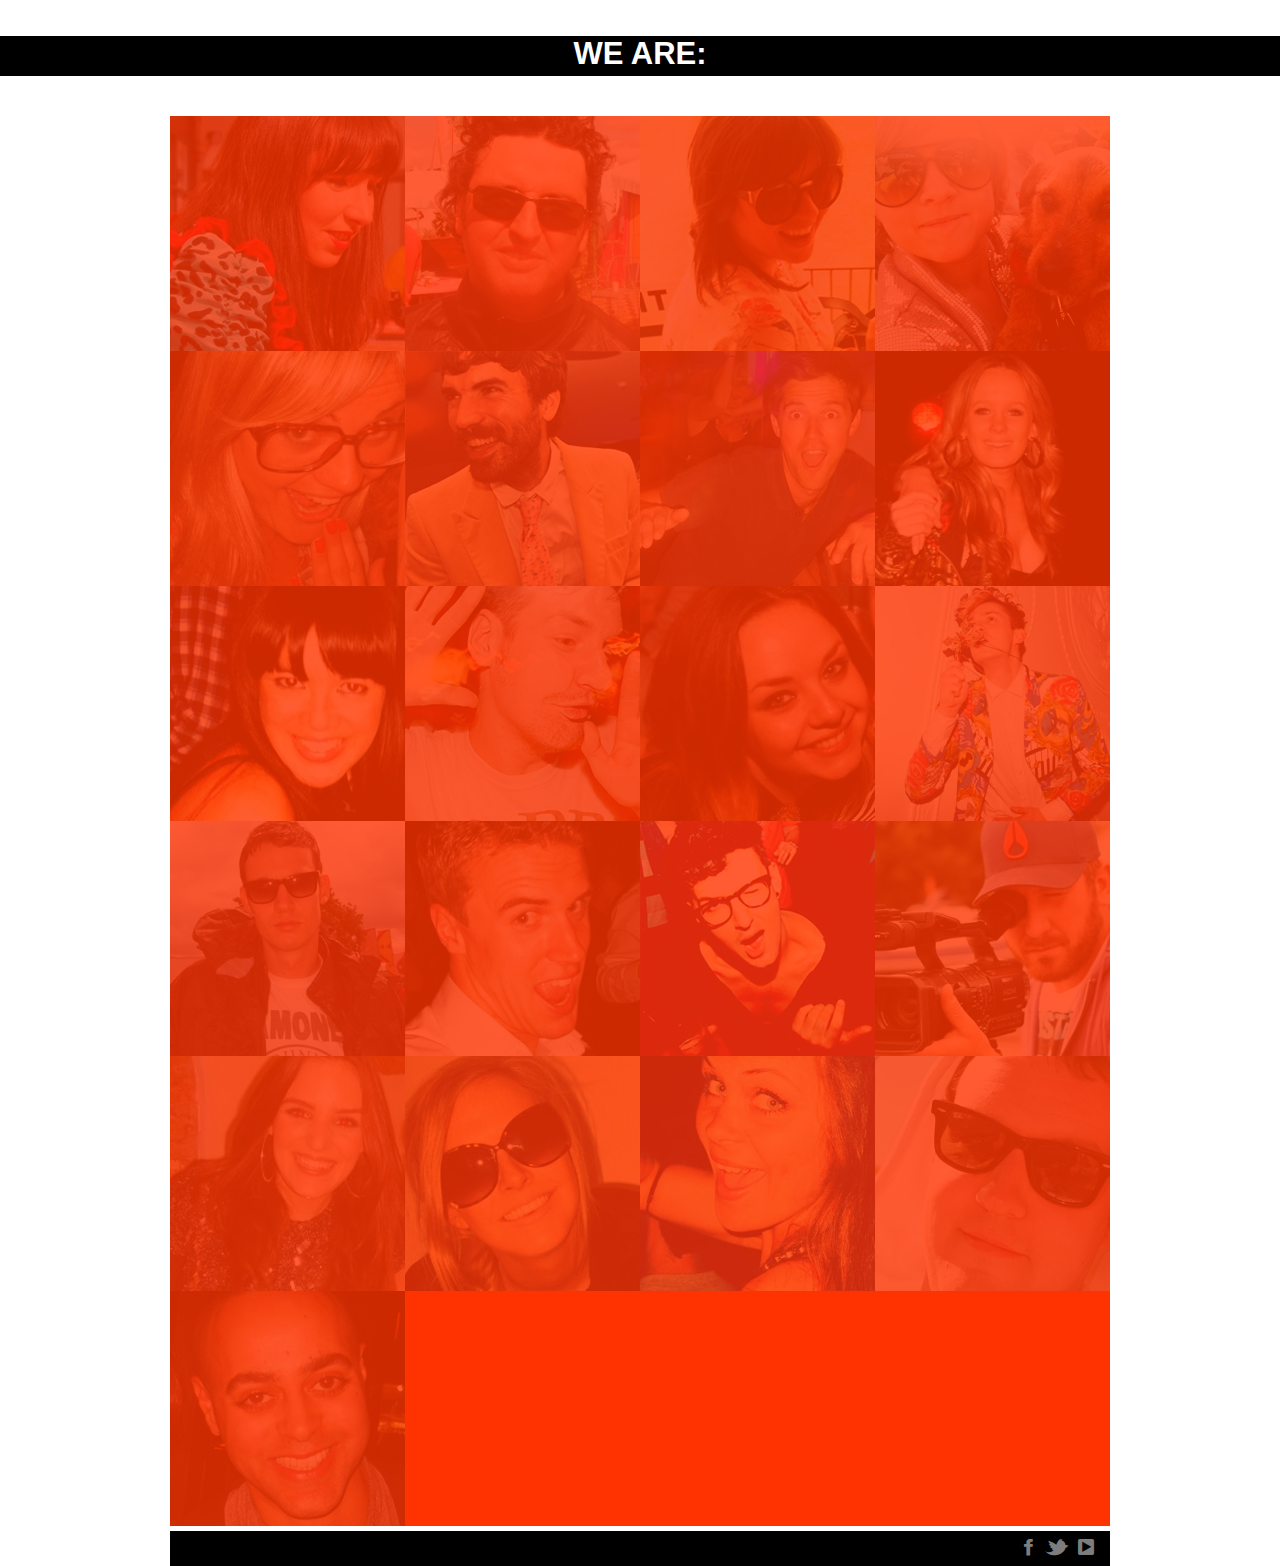
==== index.html @ 30536a06 "add icon fonts ie fix" ====
<!DOCTYPE html>
<!--[if IE 8]><html class="no-js lt-ie9" lang="en" ><![endif]-->
<!--[if gt IE 8]><!-->
<html class="no-js" lang="en" >
<!--<![endif]-->

<head>
  <meta charset="utf-8">
  <meta name="viewport" content="width=device-width">
  <title>Thinkhouse Newsletter</title>

  <link rel="stylesheet" href="css/normalize.css">  
  <link rel="stylesheet" href="css/style.css">
  <link rel="stylesheet" href="css/flexslider.css">
  <script src="js/modernizr2.6.2.js"></script>
<<<<<<< HEAD
<<<<<<< HEAD
<<<<<<< HEAD
  <!--[if lte IE 7]><script src="js/lte-ie7.js"></script><![endif]-->
=======
  <!--[if lte IE 7]><script src="lte-ie7.js"></script><![endif]-->
>>>>>>> ac70f0c51be8c4a15999f9c522c9e9b28159071d
=======
  <!--[if lte IE 7]><script src="lte-ie7.js"></script><![endif]-->
>>>>>>> ac70f0c51be8c4a15999f9c522c9e9b28159071d
=======
  <!--[if lte IE 7]><script src="lte-ie7.js"></script><![endif]-->
>>>>>>> ac70f0c51be8c4a15999f9c522c9e9b28159071d

</head>
<body>

	<header>
		<h1>We Are:</h1>
	</header>

	<div id="container">
				<div class="item">
					<a href="#" data-reveal-id="my-modal" data-animation="fade" data-animationspeed="300" data-closeonbackgroundclick="true" data-dismissmodalclass="close-reveal-modal" class="slide-anchor" rel="0"><img src="img/jane.jpg"><div class="overbox"></div></a>
					<div class="textbox left">
						<h1 class="facetext">Jane</h1>
						<p class="facetext">Lorem ipsum dolor sit amet, consectetuer adipiscing elit, sed diam nonummy nibh euismod tincidunt ut laoreet dolore magna aliquam erat volutpat. Ut wisi enim ad minim veniam, quis nostrud exerci tation ullamcorper suscipit lobortis nisl ut aliquip ex ea commodo consequat. Duis autem vel eum iriure dolor.</p>
					</div>
				</div>
				<div class="item">
					<a href="#" data-reveal-id="my-modal" data-animation="fade" data-animationspeed="300" data-closeonbackgroundclick="true" data-dismissmodalclass="close-reveal-modal" class="slide-anchor" rel="1"><img src="img/david.jpg"><div class="overbox"></div></a>
					<div class="textbox left">
						<h1 class="facetext">David</h1>
						<p class="facetext">Lorem ipsum dolor sit amet, consectetuer adipiscing elit, sed diam nonummy nibh euismod tincidunt ut laoreet dolore magna aliquam erat volutpat. Ut wisi enim ad minim veniam, quis nostrud exerci tation ullamcorper suscipit lobortis nisl ut aliquip ex ea commodo consequat. Duis autem vel eum iriure dolor.</p>
					</div>
				</div>
				<div class="item">
					<a href="#" data-reveal-id="my-modal" data-animation="fade" data-animationspeed="300" data-closeonbackgroundclick="true" data-dismissmodalclass="close-reveal-modal" class="slide-anchor" rel="2"><img src="img/emily.jpg"><div class="overbox"></div></a>
					<div class="textbox right">
						<h1 class="facetext">Emily</h1>
						<p class="facetext">Lorem ipsum dolor sit amet, consectetuer adipiscing elit, sed diam nonummy nibh euismod tincidunt ut laoreet dolore magna aliquam erat volutpat. Ut wisi enim ad minim veniam, quis nostrud exerci tation ullamcorper suscipit lobortis nisl ut aliquip ex ea commodo consequat. Duis autem vel eum iriure dolor.</p>
					</div>
				</div>
				<div class="item">
					<a href="#" data-reveal-id="my-modal" data-animation="fade" data-animationspeed="300" data-closeonbackgroundclick="true" data-dismissmodalclass="close-reveal-modal" class="slide-anchor" rel="3"><img src="img/elaine.jpg"><div class="overbox"></div></a>
					<div class="textbox right">
						<h1 class="facetext">Elaine</h1>
						<p class="facetext">Lorem ipsum dolor sit amet, consectetuer adipiscing elit, sed diam nonummy nibh euismod tincidunt ut laoreet dolore magna aliquam erat volutpat. Ut wisi enim ad minim veniam, quis nostrud exerci tation ullamcorper suscipit lobortis nisl ut aliquip ex ea commodo consequat. Duis autem vel eum iriure dolor.</p>
					</div>
				</div>
				<div class="item">
					<a href="#" data-reveal-id="my-modal" data-animation="fade" data-animationspeed="300" data-closeonbackgroundclick="true" data-dismissmodalclass="close-reveal-modal" class="slide-anchor" rel="4"><img src="img/suzie.jpg"><div class="overbox"></div></a>
					<div class="textbox left">
						<h1 class="facetext">Suzie</h1>
						<p class="facetext">Lorem ipsum dolor sit amet, consectetuer adipiscing elit, sed diam nonummy nibh euismod tincidunt ut laoreet dolore magna aliquam erat volutpat. Ut wisi enim ad minim veniam, quis nostrud exerci tation ullamcorper suscipit lobortis nisl ut aliquip ex ea commodo consequat. Duis autem vel eum iriure dolor.</p>
					</div>
				</div>
				<div class="item">
					<a href="#" data-reveal-id="my-modal" data-animation="fade" data-animationspeed="300" data-closeonbackgroundclick="true" data-dismissmodalclass="close-reveal-modal" class="slide-anchor" rel="5"><img src="img/chewy.jpg"><div class="overbox"></div></a>
					<div class="textbox left">
						<h1 class="facetext">Chewy</h1>
						<p class="facetext">Lorem ipsum dolor sit amet, consectetuer adipiscing elit, sed diam nonummy nibh euismod tincidunt ut laoreet dolore magna aliquam erat volutpat. Ut wisi enim ad minim veniam, quis nostrud exerci tation ullamcorper suscipit lobortis nisl ut aliquip ex ea commodo consequat. Duis autem vel eum iriure dolor.</p>
					</div>
				</div>
				<div class="item">
					<a href="#" data-reveal-id="my-modal" data-animation="fade" data-animationspeed="300" data-closeonbackgroundclick="true" data-dismissmodalclass="close-reveal-modal" class="slide-anchor" rel="6"><img src="img/jamie-m.jpg"><div class="overbox"></div></a>
					<div class="textbox right">
						<h1 class="facetext">Jamie</h1>
						<p class="facetext">Lorem ipsum dolor sit amet, consectetuer adipiscing elit, sed diam nonummy nibh euismod tincidunt ut laoreet dolore magna aliquam erat volutpat. Ut wisi enim ad minim veniam, quis nostrud exerci tation ullamcorper suscipit lobortis nisl ut aliquip ex ea commodo consequat. Duis autem vel eum iriure dolor.</p>
					</div>
				</div>
				<div class="item">
					<a href="#" data-reveal-id="my-modal" data-animation="fade" data-animationspeed="300" data-closeonbackgroundclick="true" data-dismissmodalclass="close-reveal-modal" class="slide-anchor" rel="7"><img src="img/shonagh.jpg"><div class="overbox"></div></a>
					<div class="textbox right">
						<h1 class="facetext">Shonagh</h1>
						<p class="facetext">Lorem ipsum dolor sit amet, consectetuer adipiscing elit, sed diam nonummy nibh euismod tincidunt ut laoreet dolore magna aliquam erat volutpat. Ut wisi enim ad minim veniam, quis nostrud exerci tation ullamcorper suscipit lobortis nisl ut aliquip ex ea commodo consequat. Duis autem vel eum iriure dolor.</p>
					</div>
				</div>
				<div class="item">
					<a href="#" data-reveal-id="my-modal" data-animation="fade" data-animationspeed="300" data-closeonbackgroundclick="true" data-dismissmodalclass="close-reveal-modal" class="slide-anchor" rel="8"><img src="img/fiona.jpg"><div class="overbox"></div></a>
					<div class="textbox left">
						<h1 class="facetext">Fiona</h1>
						<p class="facetext">Lorem ipsum dolor sit amet, consectetuer adipiscing elit, sed diam nonummy nibh euismod tincidunt ut laoreet dolore magna aliquam erat volutpat. Ut wisi enim ad minim veniam, quis nostrud exerci tation ullamcorper suscipit lobortis nisl ut aliquip ex ea commodo consequat. Duis autem vel eum iriure dolor.</p>
					</div>
				</div>
				<div class="item">
					<a href="#" data-reveal-id="my-modal" data-animation="fade" data-animationspeed="300" data-closeonbackgroundclick="true" data-dismissmodalclass="close-reveal-modal" class="slide-anchor" rel="9"><img src="img/gianni.jpg"><div class="overbox"></div></a>
					<div class="textbox left">
						<h1 class="facetext">Gianni</h1>
						<p class="facetext">Lorem ipsum dolor sit amet, consectetuer adipiscing elit, sed diam nonummy nibh euismod tincidunt ut laoreet dolore magna aliquam erat volutpat. Ut wisi enim ad minim veniam, quis nostrud exerci tation ullamcorper suscipit lobortis nisl ut aliquip ex ea commodo consequat. Duis autem vel eum iriure dolor.</p>
					</div>
				</div>
				<div class="item">
					<a href="#" data-reveal-id="my-modal" data-animation="fade" data-animationspeed="300" data-closeonbackgroundclick="true" data-dismissmodalclass="close-reveal-modal" class="slide-anchor" rel="10"><img src="img/laura.jpg"><div class="overbox"></div></a>
					<div class="textbox right">
						<h1 class="facetext">Laura</h1>
						<p class="facetext">Lorem ipsum dolor sit amet, consectetuer adipiscing elit, sed diam nonummy nibh euismod tincidunt ut laoreet dolore magna aliquam erat volutpat. Ut wisi enim ad minim veniam, quis nostrud exerci tation ullamcorper suscipit lobortis nisl ut aliquip ex ea commodo consequat. Duis autem vel eum iriure dolor.</p>
					</div>
				</div>
				<div class="item">
					<a href="#" data-reveal-id="my-modal" data-animation="fade" data-animationspeed="300" data-closeonbackgroundclick="true" data-dismissmodalclass="close-reveal-modal" class="slide-anchor" rel="11"><img src="img/james.jpg"><div class="overbox"></div></a>
					<div class="textbox right">
						<h1 class="facetext">James</h1>
						<p class="facetext">Lorem ipsum dolor sit amet, consectetuer adipiscing elit, sed diam nonummy nibh euismod tincidunt ut laoreet dolore magna aliquam erat volutpat. Ut wisi enim ad minim veniam, quis nostrud exerci tation ullamcorper suscipit lobortis nisl ut aliquip ex ea commodo consequat. Duis autem vel eum iriure dolor.</p>
					</div>
				</div>
				<div class="item">
					<a href="#" data-reveal-id="my-modal" data-animation="fade" data-animationspeed="300" data-closeonbackgroundclick="true" data-dismissmodalclass="close-reveal-modal" class="slide-anchor" rel="12"><img src="img/colin.jpg"><div class="overbox"></div></a>
					<div class="textbox left">
						<h1 class="facetext">Colin</h1>
						<p class="facetext">Lorem ipsum dolor sit amet, consectetuer adipiscing elit, sed diam nonummy nibh euismod tincidunt ut laoreet dolore magna aliquam erat volutpat. Ut wisi enim ad minim veniam, quis nostrud exerci tation ullamcorper suscipit lobortis nisl ut aliquip ex ea commodo consequat. Duis autem vel eum iriure dolor.</p>
					</div>
				</div>
				<div class="item">
					<a href="#" data-reveal-id="my-modal" data-animation="fade" data-animationspeed="300" data-closeonbackgroundclick="true" data-dismissmodalclass="close-reveal-modal" class="slide-anchor" rel="13"><img src="img/gav.jpg"><div class="overbox"></div></a>
					<div class="textbox left">
						<h1 class="facetext">Gavin</h1>
						<p class="facetext">Lorem ipsum dolor sit amet, consectetuer adipiscing elit, sed diam nonummy nibh euismod tincidunt ut laoreet dolore magna aliquam erat volutpat. Ut wisi enim ad minim veniam, quis nostrud exerci tation ullamcorper suscipit lobortis nisl ut aliquip ex ea commodo consequat. Duis autem vel eum iriure dolor.</p>
					</div>
				</div>
				<div class="item">
					<a href="#" data-reveal-id="my-modal" data-animation="fade" data-animationspeed="300" data-closeonbackgroundclick="true" data-dismissmodalclass="close-reveal-modal" class="slide-anchor" rel="14"><img src="img/kyle.jpg"><div class="overbox"></div></a>
					<div class="textbox right">
						<h1 class="facetext">Kyle</h1>
						<p class="facetext">Lorem ipsum dolor sit amet, consectetuer adipiscing elit, sed diam nonummy nibh euismod tincidunt ut laoreet dolore magna aliquam erat volutpat. Ut wisi enim ad minim veniam, quis nostrud exerci tation ullamcorper suscipit lobortis nisl ut aliquip ex ea commodo consequat. Duis autem vel eum iriure dolor.</p>
					</div>
				</div>
				<div class="item">
					<a href="#" data-reveal-id="my-modal" data-animation="fade" data-animationspeed="300" data-closeonbackgroundclick="true" data-dismissmodalclass="close-reveal-modal" class="slide-anchor" rel="15"><img src="img/joe.jpg"><div class="overbox"></div></a>
					<div class="textbox right">
						<h1 class="facetext">Joe</h1>
						<p class="facetext">Lorem ipsum dolor sit amet, consectetuer adipiscing elit, sed diam nonummy nibh euismod tincidunt ut laoreet dolore magna aliquam erat volutpat. Ut wisi enim ad minim veniam, quis nostrud exerci tation ullamcorper suscipit lobortis nisl ut aliquip ex ea commodo consequat. Duis autem vel eum iriure dolor.</p>
					</div>
				</div>
				<div class="item">
					<a href="#" data-reveal-id="my-modal" data-animation="fade" data-animationspeed="300" data-closeonbackgroundclick="true" data-dismissmodalclass="close-reveal-modal" class="slide-anchor" rel="16"><img src="img/bla.jpg"><div class="overbox"></div></a>
					<div class="textbox left">
						<h1 class="facetext">Blathnaid</h1>
						<p class="facetext">Lorem ipsum dolor sit amet, consectetuer adipiscing elit, sed diam nonummy nibh euismod tincidunt ut laoreet dolore magna aliquam erat volutpat. Ut wisi enim ad minim veniam, quis nostrud exerci tation ullamcorper suscipit lobortis nisl ut aliquip ex ea commodo consequat. Duis autem vel eum iriure dolor.</p>
					</div>
				</div>
				<div class="item">
					<a href="#" data-reveal-id="my-modal" data-animation="fade" data-animationspeed="300" data-closeonbackgroundclick="true" data-dismissmodalclass="close-reveal-modal" class="slide-anchor" rel="17"><img src="img/sarah.jpg"><div class="overbox"></div></a>
					<div class="textbox left">
						<h1 class="facetext">Sarah</h1>
						<p class="facetext">Lorem ipsum dolor sit amet, consectetuer adipiscing elit, sed diam nonummy nibh euismod tincidunt ut laoreet dolore magna aliquam erat volutpat. Ut wisi enim ad minim veniam, quis nostrud exerci tation ullamcorper suscipit lobortis nisl ut aliquip ex ea commodo consequat. Duis autem vel eum iriure dolor.</p>
					</div>
				</div>
				<div class="item">
					<a href="#" data-reveal-id="my-modal" data-animation="fade" data-animationspeed="300" data-closeonbackgroundclick="true" data-dismissmodalclass="close-reveal-modal" class="slide-anchor" rel="18"><img src="img/joanne.jpg"><div class="overbox"></div></a>
					<div class="textbox right">
						<h1 class="facetext">Joanne</h1>
						<p class="facetext">Lorem ipsum dolor sit amet, consectetuer adipiscing elit, sed diam nonummy nibh euismod tincidunt ut laoreet dolore magna aliquam erat volutpat. Ut wisi enim ad minim veniam, quis nostrud exerci tation ullamcorper suscipit lobortis nisl ut aliquip ex ea commodo consequat. Duis autem vel eum iriure dolor.</p>
					</div>
				</div>
				<div class="item">
					<a href="#" data-reveal-id="my-modal" data-animation="fade" data-animationspeed="300" data-closeonbackgroundclick="true" data-dismissmodalclass="close-reveal-modal" class="slide-anchor" rel="19"><img src="img/davey-b.jpg"><div class="overbox"></div></a>
					<div class="textbox right">
						<h1 class="facetext">David</h1>
						<p class="facetext">Lorem ipsum dolor sit amet, consectetuer adipiscing elit, sed diam nonummy nibh euismod tincidunt ut laoreet dolore magna aliquam erat volutpat. Ut wisi enim ad minim veniam, quis nostrud exerci tation ullamcorper suscipit lobortis nisl ut aliquip ex ea commodo consequat. Duis autem vel eum iriure dolor.</p>
					</div>
				</div>
				<div class="item">
					<a href="#" data-reveal-id="my-modal" data-animation="fade" data-animationspeed="300" data-closeonbackgroundclick="true" data-dismissmodalclass="close-reveal-modal" class="slide-anchor" rel="20"><img src="img/damien.jpg"><div class="overbox"></div></a>
					<div class="textbox left">
						<h1 class="facetext">Damien</h1>
						<p class="facetext">Lorem ipsum dolor sit amet, consectetuer adipiscing elit, sed diam nonummy nibh euismod tincidunt ut laoreet dolore magna aliquam erat volutpat. Ut wisi enim ad minim veniam, quis nostrud exerci tation ullamcorper suscipit lobortis nisl ut aliquip ex ea commodo consequat. Duis autem vel eum iriure dolor.</p>
					</div>
				</div>
				<div class="item empty1">
					<a href="#"><img src="img/holder.gif"><div class="overbox"></div></a>
				</div>
				<div class="item empty2">
					<a href="#"><img src="img/holder.gif"><div class="overbox"></div></a>
				</div>
				<div class="item empty3">
					<a href="#"><img src="img/holder.gif"><div class="overbox"></div></a>
				</div>					
	</div><!--container-->

	<footer class="row">
				<ul>
					<li><a href="https://www.facebook.com/lovethinkhouse" target="_new"><span data-icon="&#xe014;" aria-hidden="true"></span></a></li>
					<li><a href="https://twitter.com/thinkhouseie" target="_new"><span data-icon="&#xe001;" aria-hidden="true"></span></a></li>
					<li><a href="http://www.youtube.com/thinkhousetv" target="_new"><span data-icon="&#xe009;" aria-hidden="true"></span></a></li>
				</ul>
	</footer>

	<div id="my-modal" class="reveal-modal">
		 <div class="flexslider">
			<!--reveal modals-->
		  <ul class="slides">
		   <li>
			<div id="jane">
		     <h1>Jane</h1>
		     <p>Lorem ipsum dolor sit amet, consectetuer adipiscing elit. Nam cursus. Morbi ut mi. Nullam enim leo, egestas id, condimentum at, laoreet mattis, massa. Sed eleifend nonummy diam. Praesent mauris ante, elementum et, bibendum at, posuere sit amet, nibh. Duis tincidunt lectus quis dui viverra vestibulum.</p>
		     <a class="close-reveal-modal"><span data-icon="&#215;" aria-hidden="true"></a>
			</div>
		   </li>
		   <li>
			<div id="david">
		     <h1>David</h1>
		     <p>Lorem ipsum dolor sit amet, consectetuer adipiscing elit. Nam cursus. Morbi ut mi. Nullam enim leo, egestas id, condimentum at, laoreet mattis, massa. Sed eleifend nonummy diam. Praesent mauris ante, elementum et, bibendum at, posuere sit amet, nibh. Duis tincidunt lectus quis dui viverra vestibulum.</p>
		     <a class="close-reveal-modal"><span data-icon="&#215;" aria-hidden="true"></span></a>
			</div>
		   </li>
		   <li>
			<div id="emily">
		     <h1>Emily</h1>
		     <p>Lorem ipsum dolor sit amet, consectetuer adipiscing elit. Nam cursus. Morbi ut mi. Nullam enim leo, egestas id, condimentum at, laoreet mattis, massa. Sed eleifend nonummy diam. Praesent mauris ante, elementum et, bibendum at, posuere sit amet, nibh. Duis tincidunt lectus quis dui viverra vestibulum.</p>
		     <a class="close-reveal-modal"><span data-icon="&#215;" aria-hidden="true"></span></a>
			</div>
		   </li>
		   <li>
			<div id="elaine">
		     <h1>Elaine</h1>
		     <p>Lorem ipsum dolor sit amet, consectetuer adipiscing elit. Nam cursus. Morbi ut mi. Nullam enim leo, egestas id, condimentum at, laoreet mattis, massa. Sed eleifend nonummy diam. Praesent mauris ante, elementum et, bibendum at, posuere sit amet, nibh. Duis tincidunt lectus quis dui viverra vestibulum.</p>
		     <a class="close-reveal-modal"><span data-icon="&#215;" aria-hidden="true"></span></a>
			</div>
		   </li>
		   <li>
			<div id="suzie">
		     <h1>Suzie</h1>
		     <p>Lorem ipsum dolor sit amet, consectetuer adipiscing elit. Nam cursus. Morbi ut mi. Nullam enim leo, egestas id, condimentum at, laoreet mattis, massa. Sed eleifend nonummy diam. Praesent mauris ante, elementum et, bibendum at, posuere sit amet, nibh. Duis tincidunt lectus quis dui viverra vestibulum.</p>
		     <a class="close-reveal-modal"><span data-icon="&#215;" aria-hidden="true"></span></a>
			</div>
		   </li>
		   <li>
			<div id="chewy">
		     <h1>Chewy</h1>
		     <p>Lorem ipsum dolor sit amet, consectetuer adipiscing elit. Nam cursus. Morbi ut mi. Nullam enim leo, egestas id, condimentum at, laoreet mattis, massa. Sed eleifend nonummy diam. Praesent mauris ante, elementum et, bibendum at, posuere sit amet, nibh. Duis tincidunt lectus quis dui viverra vestibulum.</p>
		     <a class="close-reveal-modal"><span data-icon="&#215;" aria-hidden="true"></span></a>
			</div>
		   </li>
		   <li>
			<div id="jamie-m">
		     <h1>Jamie</h1>
		     <p>Lorem ipsum dolor sit amet, consectetuer adipiscing elit. Nam cursus. Morbi ut mi. Nullam enim leo, egestas id, condimentum at, laoreet mattis, massa. Sed eleifend nonummy diam. Praesent mauris ante, elementum et, bibendum at, posuere sit amet, nibh. Duis tincidunt lectus quis dui viverra vestibulum.</p>
		     <a class="close-reveal-modal"><span data-icon="&#215;" aria-hidden="true"></span></a>
			</div>
		   </li>
		   <li>
			<div id="shonagh">
		     <h1>shonagh</h1>
		     <p>Lorem ipsum dolor sit amet, consectetuer adipiscing elit. Nam cursus. Morbi ut mi. Nullam enim leo, egestas id, condimentum at, laoreet mattis, massa. Sed eleifend nonummy diam. Praesent mauris ante, elementum et, bibendum at, posuere sit amet, nibh. Duis tincidunt lectus quis dui viverra vestibulum.</p>
		     <a class="close-reveal-modal"><span data-icon="&#215;" aria-hidden="true"></span></a>
			</div>
		   </li>
		   <li>
			<div id="fiona">
		     <h1>Fiona</h1>
		     <p>Lorem ipsum dolor sit amet, consectetuer adipiscing elit. Nam cursus. Morbi ut mi. Nullam enim leo, egestas id, condimentum at, laoreet mattis, massa. Sed eleifend nonummy diam. Praesent mauris ante, elementum et, bibendum at, posuere sit amet, nibh. Duis tincidunt lectus quis dui viverra vestibulum.</p>
		     <a class="close-reveal-modal"><span data-icon="&#215;" aria-hidden="true"></span></a>
			</div>
		   </li>
		   <li>
			<div id="gianni">
		     <h1>Gianni</h1>
		     <p>Lorem ipsum dolor sit amet, consectetuer adipiscing elit. Nam cursus. Morbi ut mi. Nullam enim leo, egestas id, condimentum at, laoreet mattis, massa. Sed eleifend nonummy diam. Praesent mauris ante, elementum et, bibendum at, posuere sit amet, nibh. Duis tincidunt lectus quis dui viverra vestibulum.</p>
		     <a class="close-reveal-modal"><span data-icon="&#215;" aria-hidden="true"></span></a>
			</div>
		   </li>
		   <li>
			<div id="laura">
		     <h1>Laura</h1>
		     <p>Lorem ipsum dolor sit amet, consectetuer adipiscing elit. Nam cursus. Morbi ut mi. Nullam enim leo, egestas id, condimentum at, laoreet mattis, massa. Sed eleifend nonummy diam. Praesent mauris ante, elementum et, bibendum at, posuere sit amet, nibh. Duis tincidunt lectus quis dui viverra vestibulum.</p>
		     <a class="close-reveal-modal"><span data-icon="&#215;" aria-hidden="true"></span></a>
			</div>
		   </li>
		   <li>
			<div id="james">
		     <h1>james</h1>
		     <p>Lorem ipsum dolor sit amet, consectetuer adipiscing elit. Nam cursus. Morbi ut mi. Nullam enim leo, egestas id, condimentum at, laoreet mattis, massa. Sed eleifend nonummy diam. Praesent mauris ante, elementum et, bibendum at, posuere sit amet, nibh. Duis tincidunt lectus quis dui viverra vestibulum.</p>
		     <a class="close-reveal-modal"><span data-icon="&#215;" aria-hidden="true"></span></a>
			</div>
		   </li>
		   <li>
			<div id="colin">
		     <h1>Colin</h1>
		     <p>Lorem ipsum dolor sit amet, consectetuer adipiscing elit. Nam cursus. Morbi ut mi. Nullam enim leo, egestas id, condimentum at, laoreet mattis, massa. Sed eleifend nonummy diam. Praesent mauris ante, elementum et, bibendum at, posuere sit amet, nibh. Duis tincidunt lectus quis dui viverra vestibulum.</p>
		     <a class="close-reveal-modal"><span data-icon="&#215;" aria-hidden="true"></span></a>
			</div>
		   </li>
		   <li>
			<div id="gav">
		     <h1>Gavin</h1>
		     <p>Lorem ipsum dolor sit amet, consectetuer adipiscing elit. Nam cursus. Morbi ut mi. Nullam enim leo, egestas id, condimentum at, laoreet mattis, massa. Sed eleifend nonummy diam. Praesent mauris ante, elementum et, bibendum at, posuere sit amet, nibh. Duis tincidunt lectus quis dui viverra vestibulum.</p>
		     <a class="close-reveal-modal"><span data-icon="&#215;" aria-hidden="true"></span></a>
			</div>
		   </li>
		   <li>
			<div id="kyle">
		     <h1>Kyle</h1>
		     <p>Lorem ipsum dolor sit amet, consectetuer adipiscing elit. Nam cursus. Morbi ut mi. Nullam enim leo, egestas id, condimentum at, laoreet mattis, massa. Sed eleifend nonummy diam. Praesent mauris ante, elementum et, bibendum at, posuere sit amet, nibh. Duis tincidunt lectus quis dui viverra vestibulum.</p>
		     <a class="close-reveal-modal"><span data-icon="&#215;" aria-hidden="true"></span></a>
			</div>
		   </li>
		   <li>
			<div id="joe">
		     <h1>Joe</h1>
		     <p>Lorem ipsum dolor sit amet, consectetuer adipiscing elit. Nam cursus. Morbi ut mi. Nullam enim leo, egestas id, condimentum at, laoreet mattis, massa. Sed eleifend nonummy diam. Praesent mauris ante, elementum et, bibendum at, posuere sit amet, nibh. Duis tincidunt lectus quis dui viverra vestibulum.</p>
		     <a class="close-reveal-modal"><span data-icon="&#215;" aria-hidden="true"></span></a>
			</div>
		   </li>
		   <li>
			<div id="bla">
		     <h1>Blathnaid</h1>
		     <p>Lorem ipsum dolor sit amet, consectetuer adipiscing elit. Nam cursus. Morbi ut mi. Nullam enim leo, egestas id, condimentum at, laoreet mattis, massa. Sed eleifend nonummy diam. Praesent mauris ante, elementum et, bibendum at, posuere sit amet, nibh. Duis tincidunt lectus quis dui viverra vestibulum.</p>
		     <a class="close-reveal-modal"><span data-icon="&#215;" aria-hidden="true"></span></a>
			</div>
		   </li>
		   <li>
			<div id="sarah">
		     <h1>Sarah</h1>
		     <p>Lorem ipsum dolor sit amet, consectetuer adipiscing elit. Nam cursus. Morbi ut mi. Nullam enim leo, egestas id, condimentum at, laoreet mattis, massa. Sed eleifend nonummy diam. Praesent mauris ante, elementum et, bibendum at, posuere sit amet, nibh. Duis tincidunt lectus quis dui viverra vestibulum.</p>
		     <a class="close-reveal-modal"><span data-icon="&#215;" aria-hidden="true"></span></a>
			</div>
		   </li>
		   <li>
			<div id="joanne">
		     <h1>Joanne</h1>
		     <p>Lorem ipsum dolor sit amet, consectetuer adipiscing elit. Nam cursus. Morbi ut mi. Nullam enim leo, egestas id, condimentum at, laoreet mattis, massa. Sed eleifend nonummy diam. Praesent mauris ante, elementum et, bibendum at, posuere sit amet, nibh. Duis tincidunt lectus quis dui viverra vestibulum.</p>
		     <a class="close-reveal-modal"><span data-icon="&#215;" aria-hidden="true"></span></a>
			</div>
		   </li>
		   <li>
			<div id="davey-b">
		     <h1>Dave</h1>
		     <p>Lorem ipsum dolor sit amet, consectetuer adipiscing elit. Nam cursus. Morbi ut mi. Nullam enim leo, egestas id, condimentum at, laoreet mattis, massa. Sed eleifend nonummy diam. Praesent mauris ante, elementum et, bibendum at, posuere sit amet, nibh. Duis tincidunt lectus quis dui viverra vestibulum.</p>
		     <a class="close-reveal-modal"><span data-icon="&#215;" aria-hidden="true"></span></a>
			</div>
		   </li>
		   <li>
			<div id="damien">
		     <h1>Damien</h1>
		     <p>Lorem ipsum dolor sit amet, consectetuer adipiscing elit. Nam cursus. Morbi ut mi. Nullam enim leo, egestas id, condimentum at, laoreet mattis, massa. Sed eleifend nonummy diam. Praesent mauris ante, elementum et, bibendum at, posuere sit amet, nibh. Duis tincidunt lectus quis dui viverra vestibulum.</p>
		     <a class="close-reveal-modal"><span data-icon="&#215;" aria-hidden="true"></span></a>
			</div>
		   </li>
		  </ul>
			<!--end reveal modals-->
		 </div><!--flexslider-->
	</div><!--reveal-modal-->

 	<script src="js/jquery-1.4.4.min.js"></script>

	<script src="js/jquery.reveal.js"></script>

	<script src="js/jquery.flexslider.js"></script>

 	<script>
			$(document).ready(function() {

				$('.item').hover(

				function(){
					$(this).find('.overbox').stop(true, true).fadeOut(500);
				},
				function(){
					$(this).find('.overbox').stop(true, true).fadeIn(500);
				});

				$('.textbox').hover(

				function(){
					$(this).find('.facetext').stop(true, true).fadeIn(500);
				},
				function(){
					$(this).find('.facetext').stop(true, true).fadeOut(500);
				});

			});
	</script>

	<script>
	  $(window).load(function() {
	    $('.flexslider').flexslider();
	  });
	</script>

	<script>
		$(document).ready(function($) {

		    $('.flexslider').flexslider({
		        start: function(slider) {
		            $('.slide-anchor').click(function() {
		                $('.flexslider').show();
		                var slideTo = $(this).attr("rel")
		                var slideToInt = parseInt(slideTo)
		                if (slider.currentSlide != slideToInt) {
		                    slider.flexAnimate(slideToInt)
		                }
		            });
		        }
		    });
		});

	</script>

</body>
</html>
---- css/style.css ----
@font-face {
  font-family: 'museo_sans_300regular';
  src: url("../fonts/MuseoSans_300-webfont.eot");
  src: url("../fonts/MuseoSans_300-webfont.eot?#iefix") format("embedded-opentype"), url("../fonts/MuseoSans_300-webfont.woff") format("woff"), url("../fonts/MuseoSans_300-webfont.ttf") format("truetype"), url("../fonts/MuseoSans_300-webfont.svg#museo_sans_300regular") format("svg");
  font-weight: normal;
  font-style: normal;
}

@font-face {
  font-family: 'museo_sans_500regular';
  src: url("../fonts/MuseoSans_500-webfont.eot");
  src: url("../fonts/MuseoSans_500-webfont.eot?#iefix") format("embedded-opentype"), url("../fonts/MuseoSans_500-webfont.woff") format("woff"), url("../fonts/MuseoSans_500-webfont.ttf") format("truetype"), url("../fonts/MuseoSans_500-webfont.svg#museo_sans_500regular") format("svg");
  font-weight: normal;
  font-style: normal;
}

@font-face {
  font-family: 'museo_sans_700regular';
  src: url("../fonts/MuseoSans_700-webfont.eot");
  src: url("../fonts/MuseoSans_700-webfont.eot?#iefix") format("embedded-opentype"), url("../fonts/MuseoSans_700-webfont.woff") format("woff"), url("../fonts/MuseoSans_700-webfont.ttf") format("truetype"), url("../fonts/MuseoSans_700-webfont.svg#museo_sans_700regular") format("svg");
  font-weight: normal;
  font-style: normal;
}

@font-face {
  font-family: 'museo_sans_900regular';
  src: url("../fonts/MuseoSans_900-webfont.eot");
  src: url("../fonts/MuseoSans_900-webfont.eot?#iefix") format("embedded-opentype"), url("../fonts/MuseoSans_900-webfont.woff") format("woff"), url("../fonts/MuseoSans_900-webfont.ttf") format("truetype"), url("../fonts/MuseoSans_900-webfont.svg#museo_sans_900regular") format("svg");
  font-weight: normal;
  font-style: normal;
}

@font-face {
  font-family: 'icomoon';
  src: url("../fonts/icomoon.eot");
  src: url("../fonts/icomoon.eot?#iefix") format("embedded-opentype"), url("../fonts/icomoon.woff") format("woff"), url("../fonts/icomoon.ttf") format("truetype"), url("../fonts/icomoon.svg#icomoon") format("svg");
  font-weight: normal;
  font-style: normal;
}

/* line 85, ../sass/style.scss */
[data-icon]:before {
  font-family: 'icomoon';
  content: attr(data-icon);
  speak: none;
  font-weight: normal;
  font-variant: normal;
  text-transform: none;
  line-height: 1;
  -webkit-font-smoothing: antialiased;
}

/* line 98, ../sass/style.scss */
body {
  color: white;
  font-family: "museo_sans_700regular",Helvetica,Arial,sans-serif;
}

/* line 102, ../sass/style.scss */
h1 {
  font-style: italic;
  text-transform: uppercase;
  text-decoration: underline;
}

/* line 107, ../sass/style.scss */
p {
  font-size: 1em;
  line-height: 1.2em;
  text-transform: uppercase;
  letter-spacing: 1px;
}

/* line 116, ../sass/style.scss */
header {
  background: black;
  height: 40px;
  padding: 0;
}
/* line 120, ../sass/style.scss */
header h1 {
  color: white;
  font-size: 31px;
  font-family: Arial, Helvetica, sans-serif;
  font-style: normal;
  text-decoration: none;
  text-align: center;
  margin: 0;
}

/* line 133, ../sass/style.scss */
#container {
  max-width: 940px;
  min-width: 300px;
  margin: 40px auto 5px auto;
  overflow: hidden;
  line-height: 0;
}
/* line 139, ../sass/style.scss */
#container img {
  max-width: 100%;
  height: auto;
}

/* line 144, ../sass/style.scss */
.item {
  width: 25%;
  float: left;
  position: relative;
  line-height: 0;
}
@media (max-width: 480px) {
  /* line 144, ../sass/style.scss */
  .item {
    width: 50%;
  }
}

@media (max-width: 480px) {
  /* line 151, ../sass/style.scss */
  .item.empty2, .item.empty3 {
    display: none;
  }
}

/* line 155, ../sass/style.scss */
.overbox {
  background: #ff3301;
  opacity: 0.8;
  -ms-filter: "progid:DXImageTransform.Microsoft.Alpha(Opacity=80)";
  filter: alpha(opacity=80);
  height: 100%;
  width: 100%;
  position: absolute;
  top: 0;
  left: 0;
}

/* line 169, ../sass/style.scss */
.textbox {
  display: block;
  height: 100%;
  width: 100%;
  position: absolute;
  top: 0;
  left: 0;
  z-index: 10;
  line-height: 1.2em;
}
@media (max-width: 900px) {
  /* line 169, ../sass/style.scss */
  .textbox {
    display: none;
  }
}

/* line 181, ../sass/style.scss */
.textbox h1 {
  margin: 16px 0;
}

/* line 185, ../sass/style.scss */
.facetext {
  width: 198%;
  position: relative;
  display: none;
  box-sizing: border-box;
  padding: 10px 20px 0;
}

/* line 193, ../sass/style.scss */
.left h1, .left p {
  top: 0;
  left: 100%;
}

/* line 198, ../sass/style.scss */
.right h1, .right p {
  top: 0;
  right: 200%;
}

/* line 205, ../sass/style.scss */
.reveal-modal-bg {
  position: fixed;
  height: 100%;
  width: 100%;
  background: #000;
  background: rgba(0, 0, 0, 0.8);
  z-index: 100;
  display: none;
  top: 0;
  left: 0;
}

/* line 217, ../sass/style.scss */
.reveal-modal {
  display: none;
  top: 100px;
  left: 30%;
  width: 40%;
  position: absolute;
  z-index: 101;
  padding: 30px 40px 34px;
}
@media (max-width: 480px) {
  /* line 217, ../sass/style.scss */
  .reveal-modal {
    top: 50px;
  }
}
@media (max-width: 1024px) {
  /* line 217, ../sass/style.scss */
  .reveal-modal {
    left: 15%;
  }
}
@media (max-width: 685px) {
  /* line 217, ../sass/style.scss */
  .reveal-modal {
    left: 10%;
  }
}
@media (max-width: 480px) {
  /* line 217, ../sass/style.scss */
  .reveal-modal {
    left: 0;
  }
}
@media (max-width: 1024px) {
  /* line 217, ../sass/style.scss */
  .reveal-modal {
    width: 60%;
  }
}
@media (max-width: 685px) {
  /* line 217, ../sass/style.scss */
  .reveal-modal {
    width: 70%;
  }
}
@media (max-width: 480px) {
  /* line 217, ../sass/style.scss */
  .reveal-modal {
    width: 80%;
  }
}
@media (max-width: 480px) {
  /* line 217, ../sass/style.scss */
  .reveal-modal {
    padding: 10%;
  }
}

/* line 235, ../sass/style.scss */
.reveal-modal .close-reveal-modal {
  font-family: 'museo_sans_300regular';
  font-size: 60px;
  line-height: 2em;
  position: absolute;
  top: -2em;
  left: 115%;
  color: #fff;
  text-shadow: 0 -1px 1px rbga(0, 0, 0, 0.6);
  cursor: pointer;
}
@media (max-width: 480px) {
  /* line 235, ../sass/style.scss */
  .reveal-modal .close-reveal-modal {
    top: -1.5em;
  }
}
@media (max-width: 685px) {
  /* line 235, ../sass/style.scss */
  .reveal-modal .close-reveal-modal {
    left: 100%;
  }
}
@media (max-width: 480px) {
  /* line 235, ../sass/style.scss */
  .reveal-modal .close-reveal-modal {
    left: 90%;
  }
}

/* line 252, ../sass/style.scss */
footer {
  max-width: 940px;
  margin: 0 auto;
  height: 35px;
  background: black;
}
/* line 257, ../sass/style.scss */
footer ul {
  list-style-type: none;
  margin: 0;
  padding: 5px 10px 0 0;
  float: right;
}
/* line 262, ../sass/style.scss */
footer ul li {
  float: left;
}
/* line 265, ../sass/style.scss */
footer ul a {
  display: block;
  width: 25px;
  text-align: center;
  color: #7d7d7d;
  text-decoration: none;
  padding: 4px 2px;
}
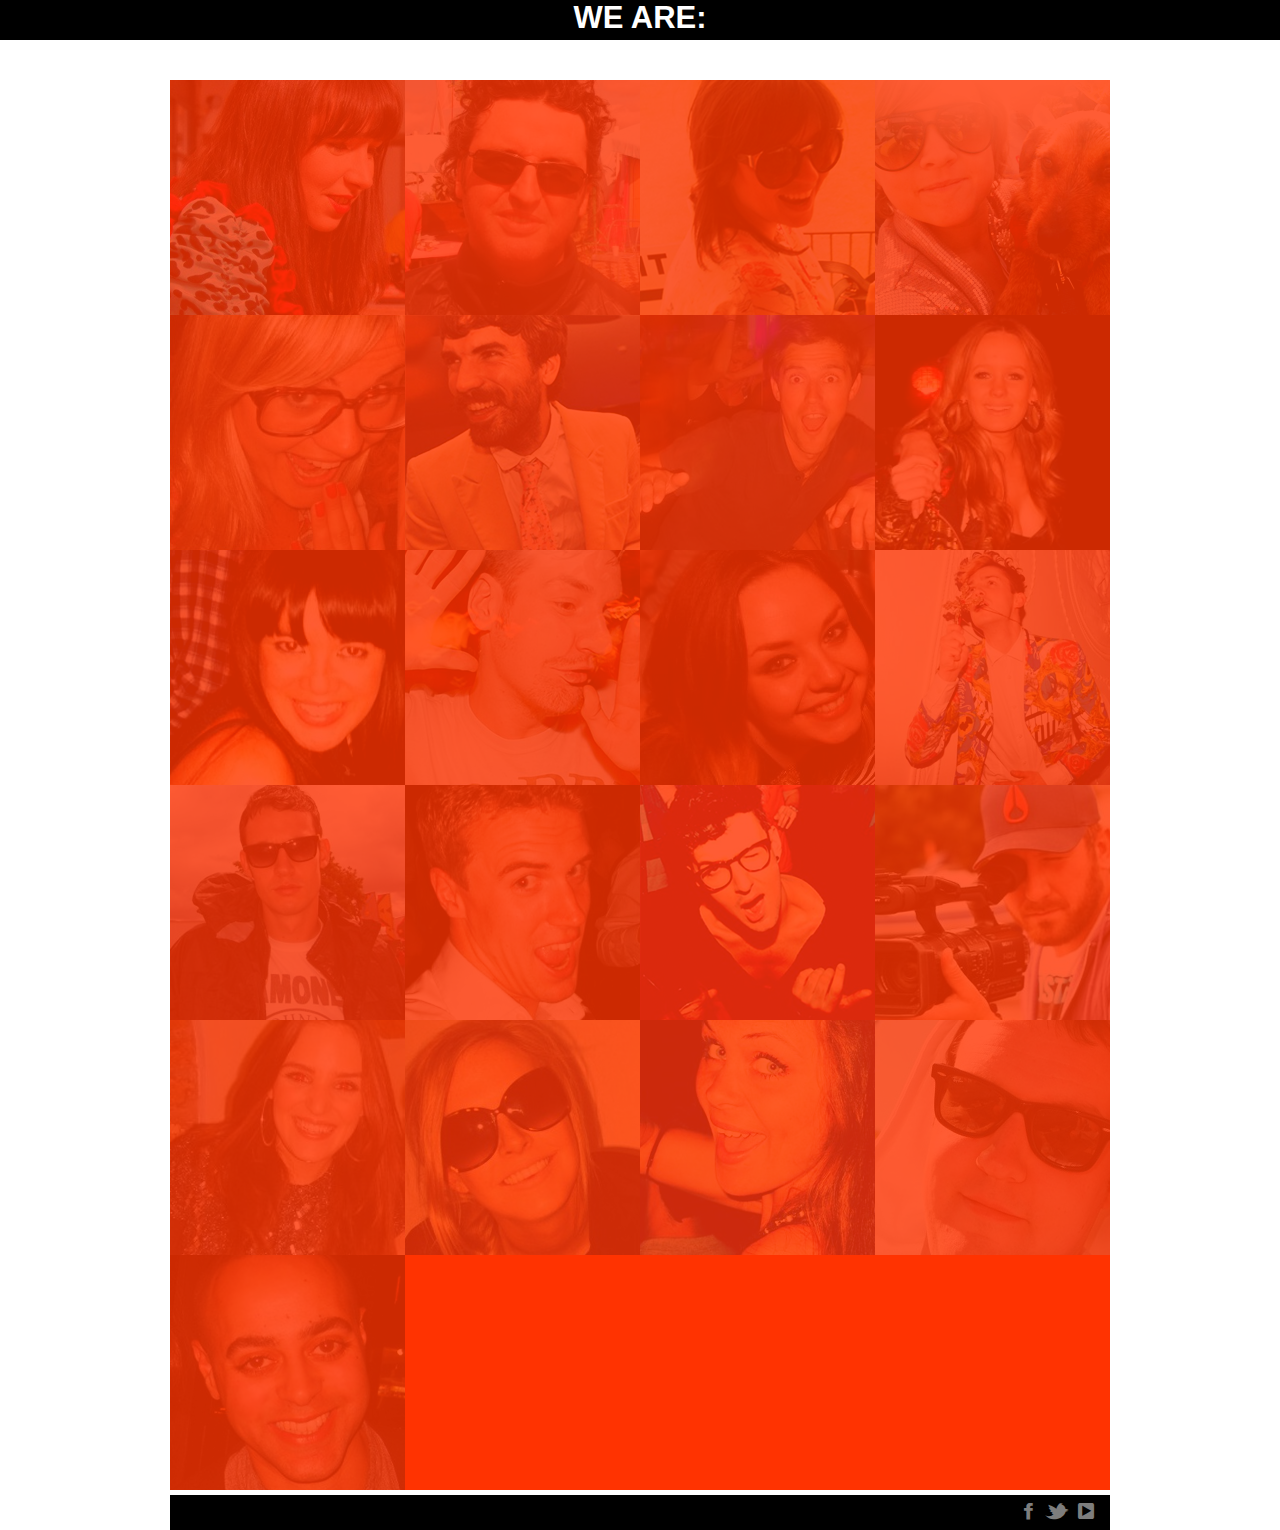
==== commit 06f9def5: "cleaned up index.html" ====
--- a/index.html
+++ b/index.html
@@ -14,19 +14,7 @@
   <link rel="stylesheet" href="css/style.css">
   <link rel="stylesheet" href="css/flexslider.css">
   <script src="js/modernizr2.6.2.js"></script>
-<<<<<<< HEAD
-<<<<<<< HEAD
-<<<<<<< HEAD
   <!--[if lte IE 7]><script src="js/lte-ie7.js"></script><![endif]-->
-=======
-  <!--[if lte IE 7]><script src="lte-ie7.js"></script><![endif]-->
->>>>>>> ac70f0c51be8c4a15999f9c522c9e9b28159071d
-=======
-  <!--[if lte IE 7]><script src="lte-ie7.js"></script><![endif]-->
->>>>>>> ac70f0c51be8c4a15999f9c522c9e9b28159071d
-=======
-  <!--[if lte IE 7]><script src="lte-ie7.js"></script><![endif]-->
->>>>>>> ac70f0c51be8c4a15999f9c522c9e9b28159071d
 
 </head>
 <body>
